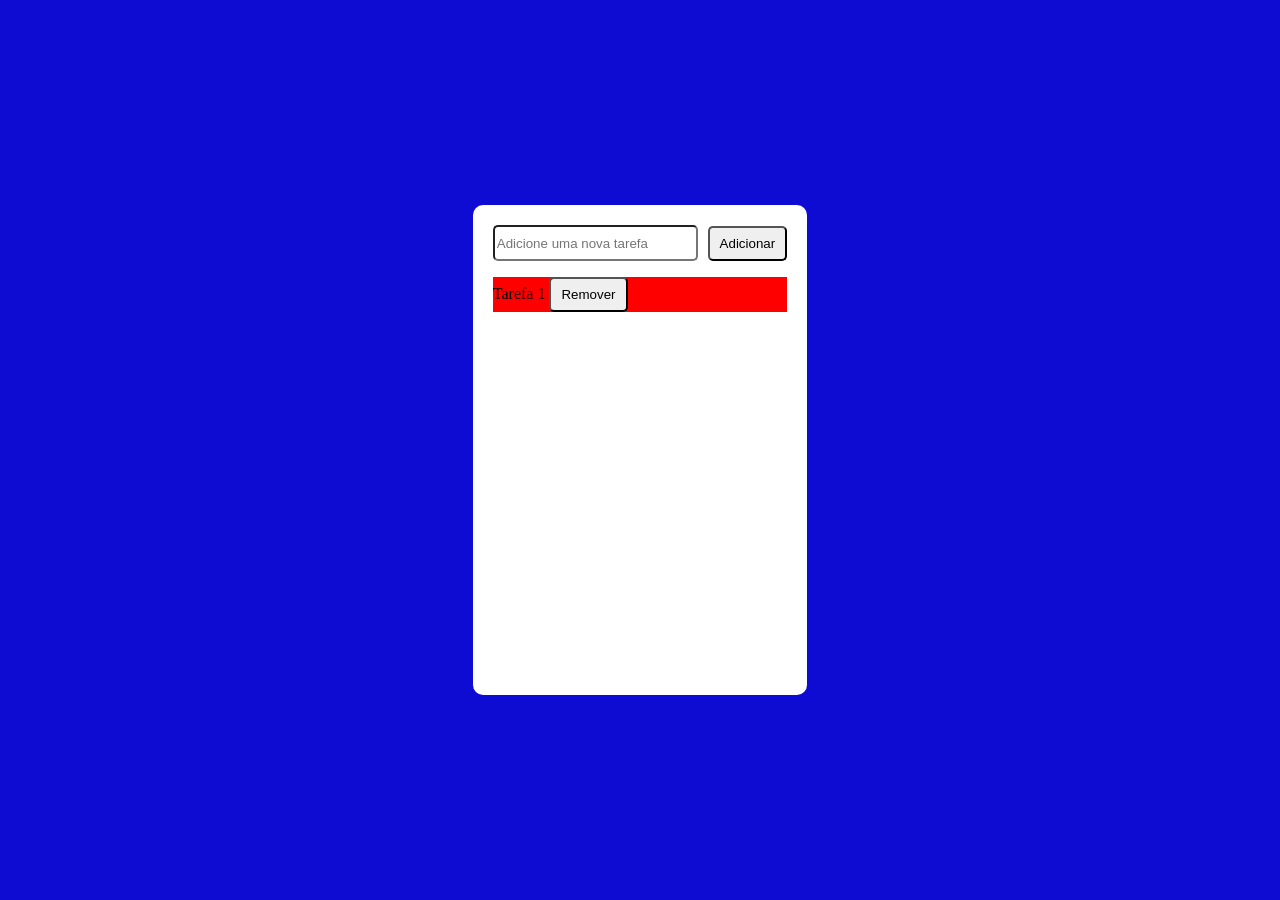
==== to do list/index.html @ 6d6ccae4 "tentando fazer o ngc do wilgner" ====
<!doctype html>
<html lang="en">
  <head>
    <link rel="stylesheet" href="./style.css" />
    <script src="script.js"></script>
    <meta charset="UTF-8" />
    <meta name="viewport" content="width=device-width, initial-scale=1.0" />
    <title>Document</title>
  </head>
  <body>
    <div class="quadraBranco">
      <div class="inputContainer">
        <input
          type="text"
          placeholder="Adicione uma nova tarefa"
          id="novaTarefa"
        /><button id="adicionarTarefa">Adicionar</button>
      </div>
      <ul id="listaTarefas">
        <li>
          <span>Tarefa 1</span>
          <button class="remover">Remover</button>
        </li>
      </ul>
    </div>
  </body>
</html>
---- to do list/style.css ----
body {
  display: flex;
  align-items: center;
  justify-content: center;
  height: 100vh;
  width: 100vw;
  margin: 0;
  background-color: rgb(14, 11, 211);
}

.quadraBranco {
  display: flex;
  flex-direction: column;
  padding: 20px;
  border-radius: 10px;
  height: 50%;
  width: 23%;
  background-color: white;
}

.inputContainer {
  display: flex;
  justify-content: center;
  align-items: center;
  width: 100%;
}

input {
  margin-right: 10px;
  border-radius: 5px;
  height: 30px;
  width: 80%;
}
button {
  border-radius: 5px;
  padding: 8px 10px;
}

ul {
  width: 100%;
  list-style-type: none;
  padding: 0;
  background-color: rgb(255, 0, 0);
}
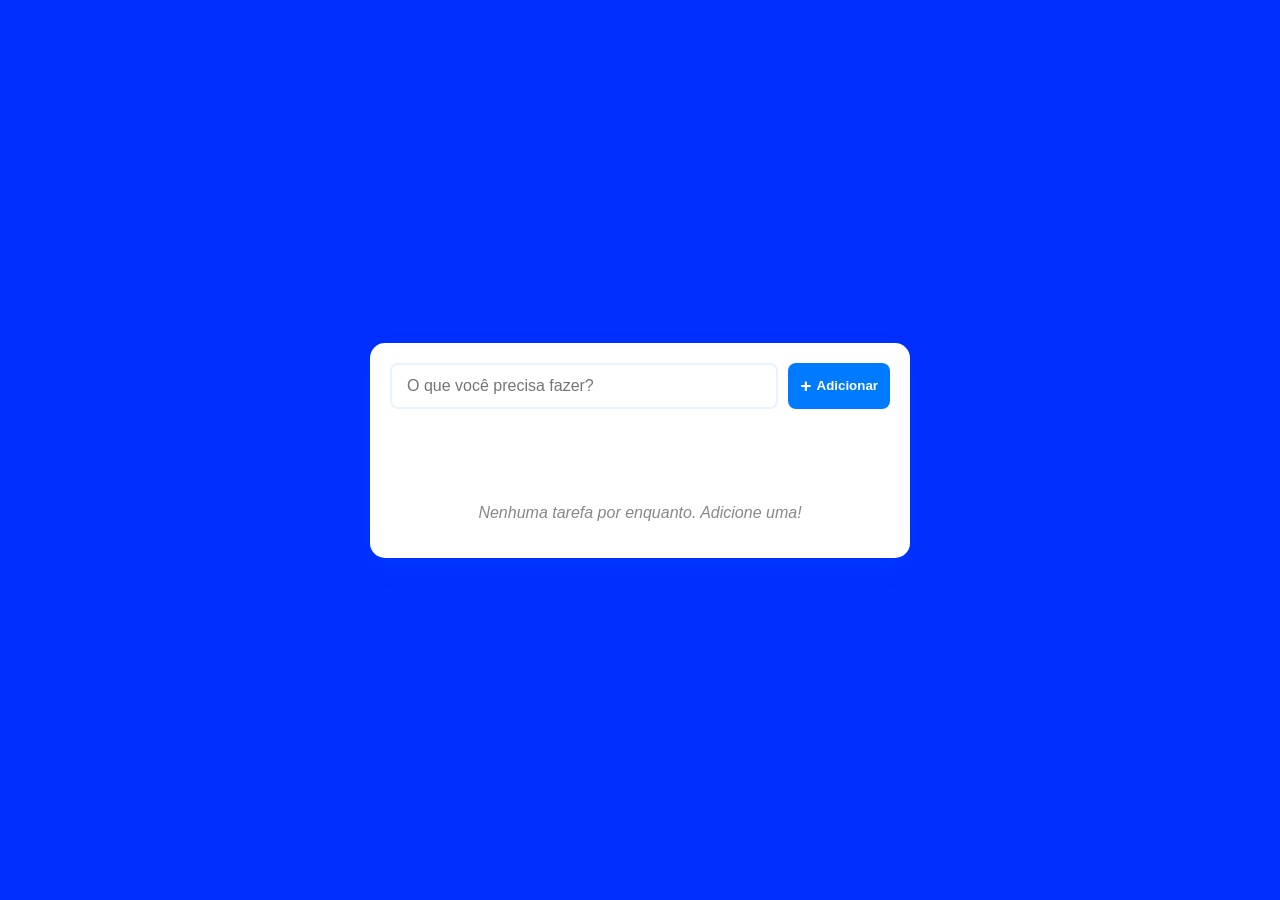
==== commit 435b40ab: "to do list feita" ====
--- a/to do list/index.html
+++ b/to do list/index.html
@@ -1,27 +1,33 @@
 <!doctype html>
 <html lang="en">
   <head>
-    <link rel="stylesheet" href="./style.css" />
-    <script src="script.js"></script>
     <meta charset="UTF-8" />
     <meta name="viewport" content="width=device-width, initial-scale=1.0" />
-    <title>Document</title>
+    <title>Lista de Tarefas</title>
+    <link rel="stylesheet" href="./style.css" />
+    <script src="script.js" defer></script>
   </head>
   <body>
-    <div class="quadraBranco">
+    <div class="container">
+      
       <div class="inputContainer">
-        <input
+        <input 
+          class="inputNovaTarefa"
           type="text"
-          placeholder="Adicione uma nova tarefa"
+          placeholder="O que você precisa fazer?"
           id="novaTarefa"
-        /><button id="adicionarTarefa">Adicionar</button>
+        />
+        <button class="botaoAdicionar" id="adicionarTarefa">
+          <span class="plus-icon">+</span>
+          Adicionar
+        </button>
       </div>
-      <ul id="listaTarefas">
-        <li>
-          <span>Tarefa 1</span>
-          <button class="remover">Remover</button>
-        </li>
-      </ul>
+
+      <div class="tarefaContainer">
+        <ul id="listaTarefas">
+          <!-- Tarefas serão inseridas aqui via JavaScript -->
+        </ul>
+      </div>
     </div>
   </body>
 </html>
--- a/to do list/style.css
+++ b/to do list/style.css
@@ -1,44 +1,160 @@
+:root {
+  --primary-blue: #007bff;
+  --light-blue: #e7f3ff;
+  --dark-blue: #0056b3;
+  --soft-blue: #00a2ff;
+  --background: #002fff;
+  --text-color: #333;
+  --white: #ffffff;
+}
+
 body {
+  font-family: 'Segoe UI', Tahoma, Geneva, Verdana, sans-serif;
   display: flex;
   align-items: center;
   justify-content: center;
-  height: 100vh;
-  width: 100vw;
+  min-height: 100vh;
   margin: 0;
-  background-color: rgb(14, 11, 211);
+  background-color: var(--background);
+  color: var(--text-color);
 }
 
-.quadraBranco {
+.container {
   display: flex;
   flex-direction: column;
-  padding: 20px;
-  border-radius: 10px;
-  height: 50%;
-  width: 23%;
-  background-color: white;
+  padding: 30px;
+  border-radius: 15px;
+  width: 90%;
+  max-width: 500px;
+  background-color: var(--white);
+  box-shadow: 0 10px 25px rgba(0, 123, 255, 0.1);
+}
+
+header {
+  text-align: center;
+  margin-bottom: 25px;
+}
+
+header h1 {
+  color: var(--primary-blue);
+  margin: 0;
+  font-size: 2rem;
 }
 
 .inputContainer {
   display: flex;
-  justify-content: center;
-  align-items: center;
-  width: 100%;
+  gap: 10px;
+  margin-bottom: 25px;
 }
 
-input {
-  margin-right: 10px;
-  border-radius: 5px;
-  height: 30px;
-  width: 80%;
+.inputNovaTarefa {
+  flex: 1;
+  padding: 12px 15px;
+  border: 2px solid var(--light-blue);
+  border-radius: 8px;
+  font-size: 1rem;
+  outline: none;
 }
-button {
-  border-radius: 5px;
-  padding: 8px 10px;
+
+.inputNovaTarefa:focus {
+  border-color: var(--primary-blue);
+}
+
+.inputNovaTarefa.erro-validacao {
+  border-color: #dc3545;
+}
+
+.empty-message {
+  text-align: center;
+  color: #888;
+  margin-top: 20px;
+  font-style: italic;
+}
+
+.botaoAdicionar {
+  background-color: var(--primary-blue);
+  color: white;
+  border: none;
+  border-radius: 8px;
+  padding: 0 20px;
+  font-weight: 600;
+  cursor: pointer;
+  display: flex;
+  align-items: center;
+  gap: 5px;
+}
+
+.plus-icon {
+  font-size: 1.2rem;
+}
+
+.tarefaContainer {
+  width: 100%;
+  margin-top: 50px;
 }
 
 ul {
-  width: 100%;
-  list-style-type: none;
+  list-style: none;
   padding: 0;
-  background-color: rgb(255, 0, 0);
+  margin: 0;
 }
+
+li {
+  display: flex;
+  align-items: center;
+  justify-content: space-between;
+  padding: 12px 15px;
+  background-color: var(--light-blue);
+  border-radius: 8px;
+  margin-bottom: 10px;
+}
+
+.tarefa-texto {
+  flex: 1;
+  margin-right: 15px;
+  cursor: pointer;
+}
+
+.tarefa-texto.concluida {
+  text-decoration: line-through;
+  color: #888;
+}
+
+.acoes {
+  display: flex;
+  gap: 8px;
+}
+
+.btn-acao {
+  background: none;
+  border: none;
+  cursor: pointer;
+  padding: 5px;
+  border-radius: 4px;
+  font-size: 0.9rem;
+}
+
+.btn-remover {
+  color: #dc3545;
+}
+
+/* Responsividade */
+
+  .container {
+    padding: 20px;
+    width: 95%px;
+  }
+  
+  header h1 {
+    font-size: 1.5rem;
+  }
+  
+  .inputContainer {
+    flex-direction: row;
+  }
+  
+  .botaoAdicionar {
+    padding: 12px;
+    justify-content: center;
+  }
+
